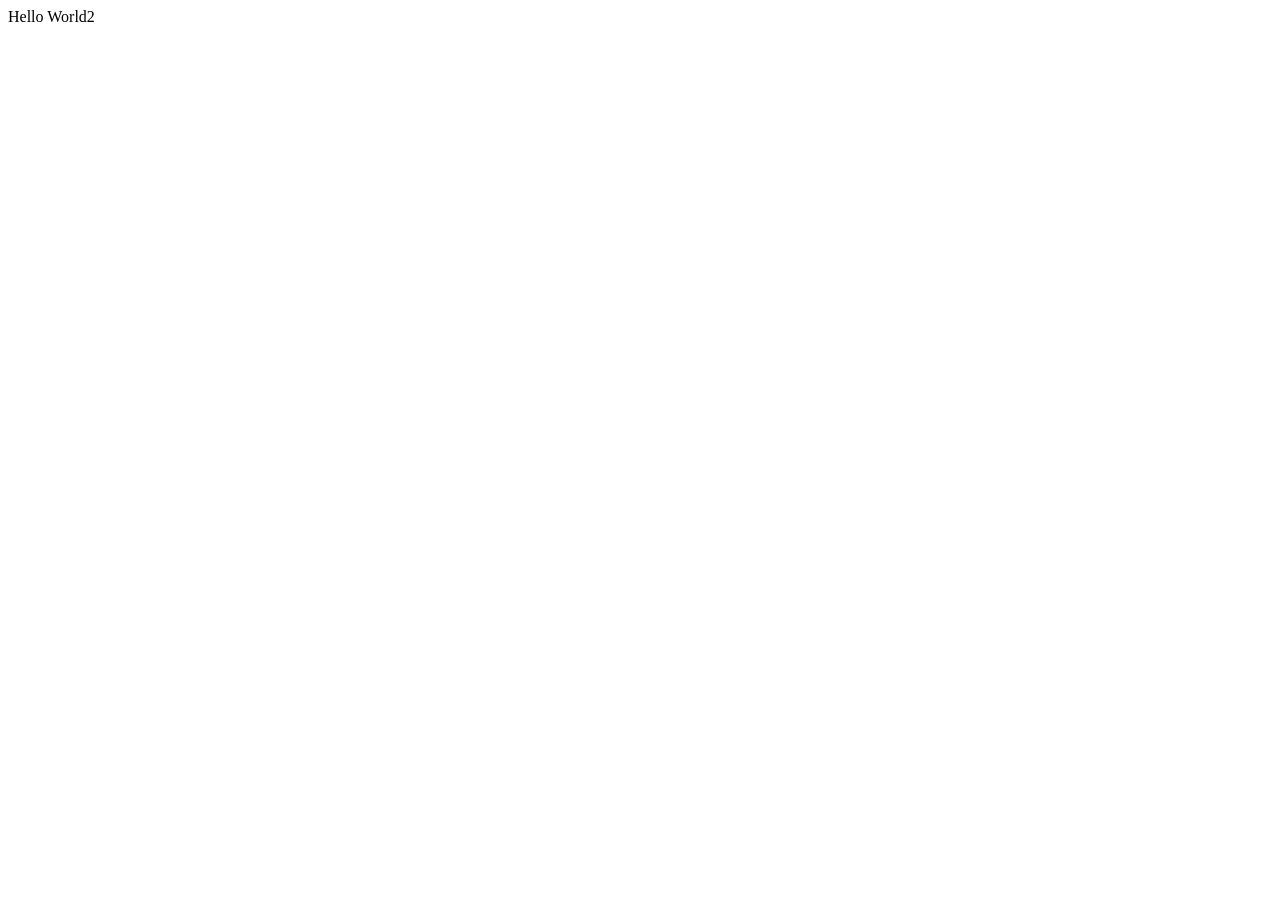
==== sportsnote/src/main/resources/templates/user/note/index.html @ 94a0b0da "[Add] 各種Dto、Controller、Serviceを作成" ====
<!DOCTYPE html>
<html lang="ja-JP" xmlns:layout="http://www.ultraq.net.nz/thymeleaf/layout" xmlns:th="http://www.thymeleaf.org">

<head>
    <meta name="description">
    <title></title>
    <script th:inline="javascript">

    </script>
</head>

<body>
    <span>Hello World2</span>
</body>

</html>
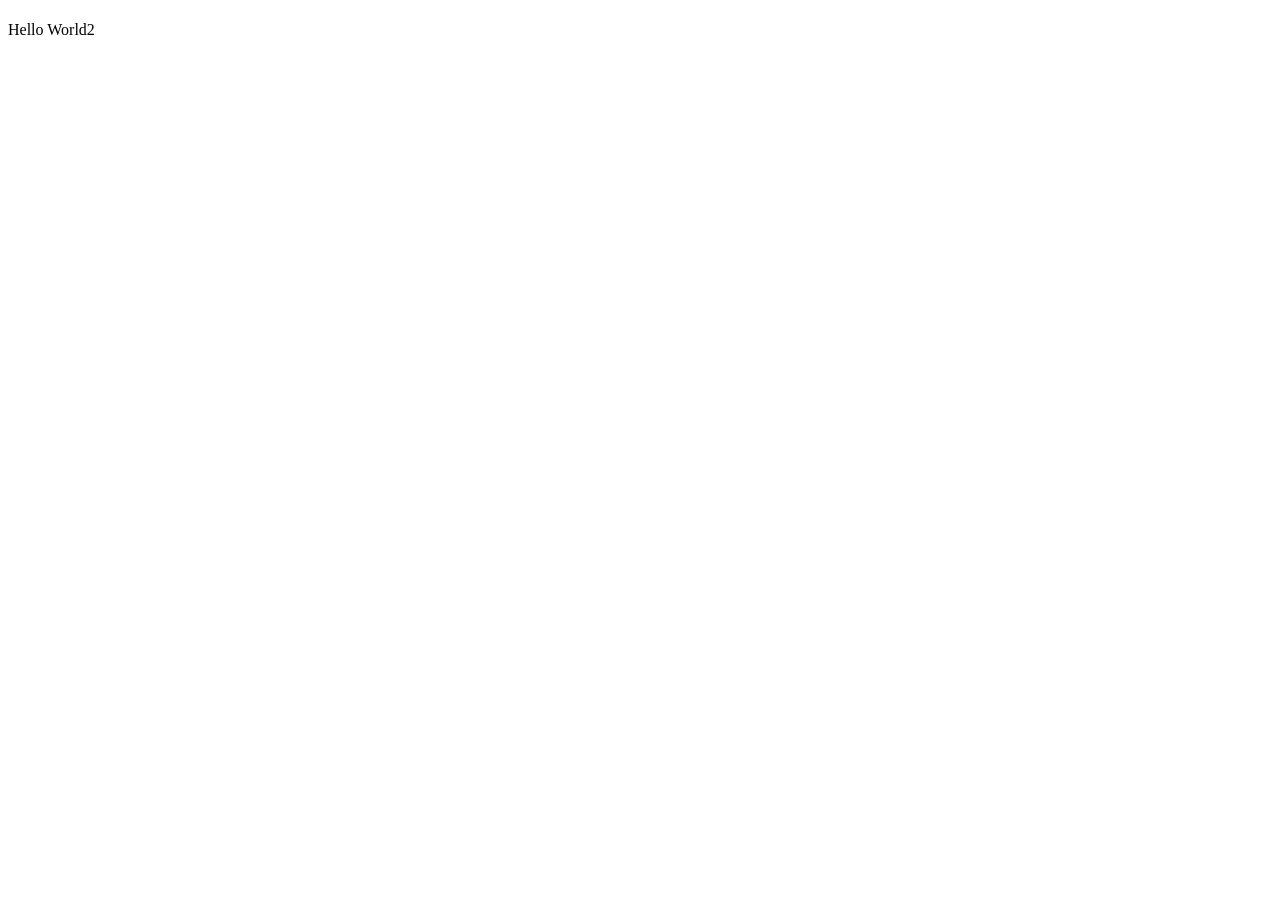
==== commit dee4edc4: "[Add] 多言語対応" ====
--- a/sportsnote/src/main/resources/templates/user/note/index.html
+++ b/sportsnote/src/main/resources/templates/user/note/index.html
@@ -10,6 +10,7 @@
 </head>
 
 <body>
+    <h1 th:text="#{label_welcome}"></h1>
     <span>Hello World2</span>
 </body>
 
